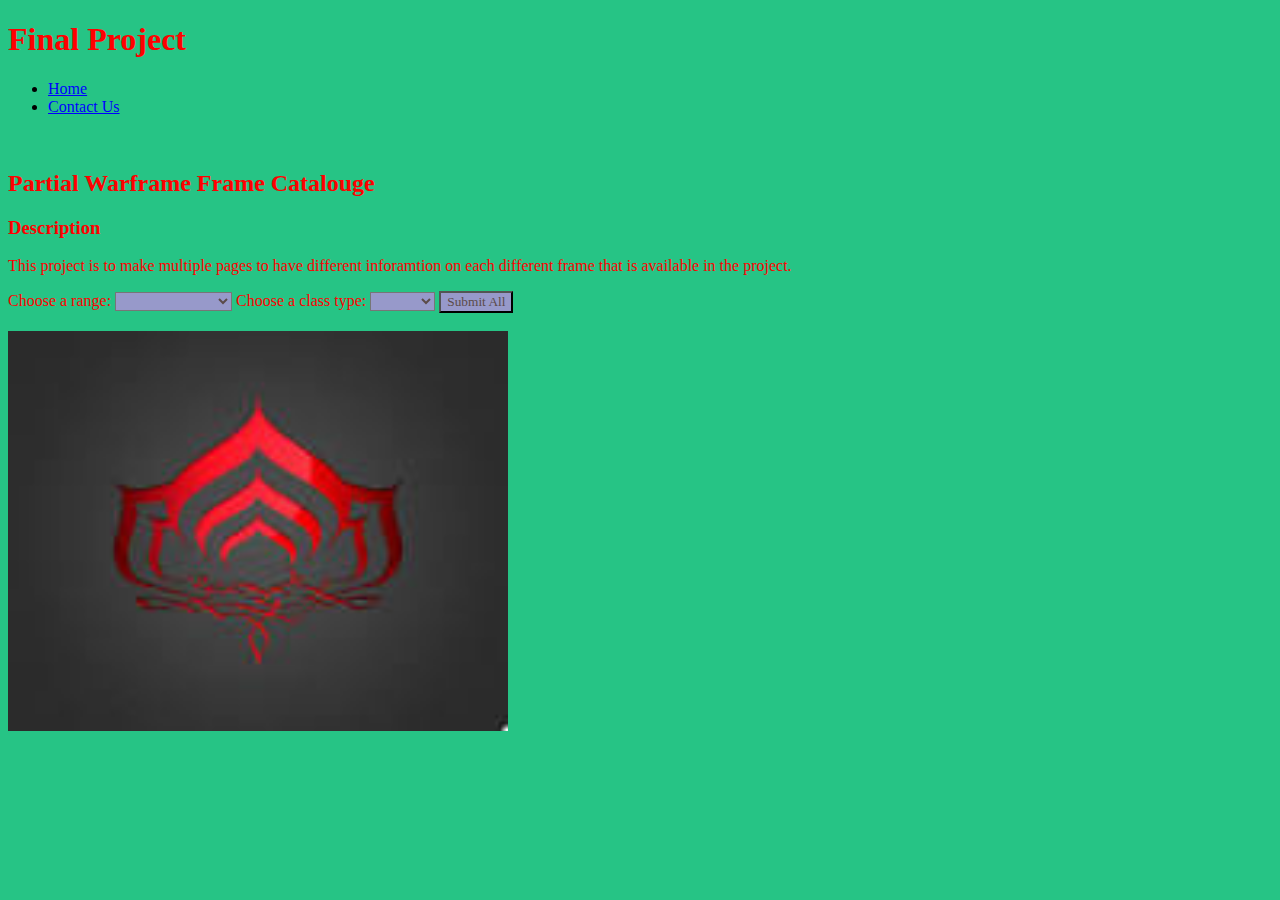
==== index.html @ 0352bdbe "Removed two unneeded files" ====
<!DOCTYPE html>
<html>
	<head>
		<link rel="stylesheet" href="style.css">

	</head>
	<body>
		<h1>Final Project</h1>
		<ul>
			<li><a href="index.html">Home</a></li>
			<li><a href="contact.html">Contact Us</a></li>
		</ul>
		<br>
		<h2> Partial Warframe Frame Catalouge</h2>
		<h3>Description</h3>
		<p id = description>
		  This project is to make multiple pages to have different inforamtion on each different frame that is available in the project.
		</p>
        <div id="js_display"></div>
		<label for="range">Choose a range:</label>

		<select name="range" id="range">
			<option value=""></option>
  			<option value="Close-Range">Close-Range</option>
  			<option value="Close/Mid-Range">Close/Mid-Range</option>
  			<option value="Mid-Range">Mid-Range</option>
  			<option value="Mid/Long-Range">Mid/Long-Range</option>
		</select>

		<label for="class">Choose a class type:</label>

		<select name="class" id="class">
			<option value=""></option>
  			<option value="Tank">Tank</option>
  			<option value="Support">Support</option>
  			<option value="Fighter">Fighter</option>
		</select>

		<button name="btn" id="btn">Submit All</button>
    <br>
    <br>
  <img id='Lotus_Symbol' height="400" width="500" src="assets/Lotus_Symbol.jpeg">


		<script src="app.js"></script>
	</body>
</html>
<div id="">
  
</div>
---- style.css ----
h1{
    color: red;
    font-family: Georgia;
}

h2{
  color: red;
  font-family: Georgia;
}

h3{
  color: red;
  font-family: Georgia;
}

p{
  color: red;
  font-family: Georgia;
}

a{
  color: blue;
}

body{
  background-color: #26c485;
}

label{
  color: red;
  font-family: Georgia;
}

button{
  background-color: #9799ca;
  font-family: Georgia;
  color: #5b4b49;
}

select{
  background-color: #9799ca;
  color: #5b4b49;
  font-family: Georgia;
}
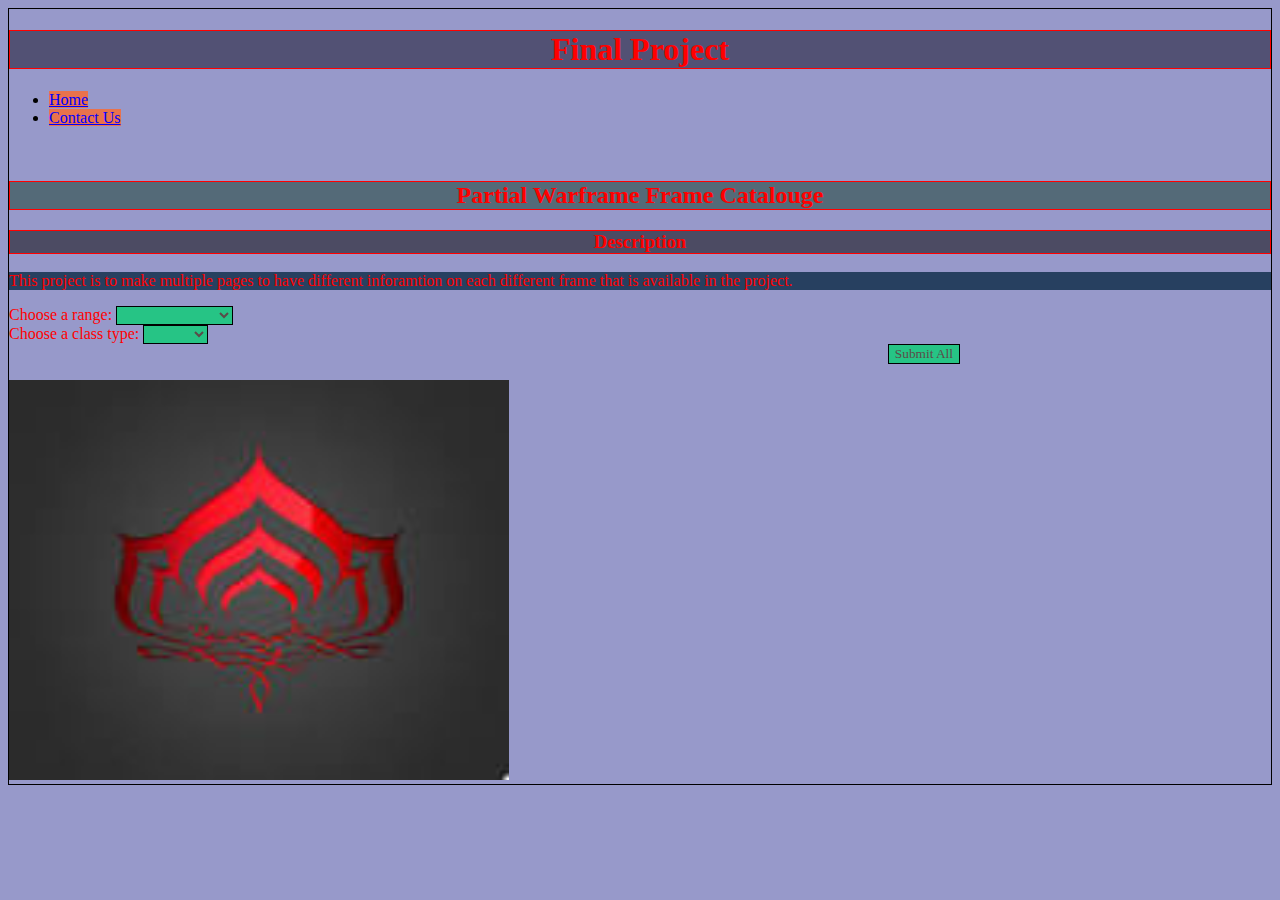
==== commit 975d210f: "Added colors to the page and also added the comments to the js code" ====
--- a/index.html
+++ b/index.html
@@ -16,7 +16,8 @@
 		<p id = description>
 		  This project is to make multiple pages to have different inforamtion on each different frame that is available in the project.
 		</p>
-        <div id="js_display"></div>
+        <div id="js_display"></div>
+    <div id="buttons">
 		<label for="range">Choose a range:</label>
 
 		<select name="range" id="range">
@@ -26,7 +27,7 @@
   			<option value="Mid-Range">Mid-Range</option>
   			<option value="Mid/Long-Range">Mid/Long-Range</option>
 		</select>
-
+    <br>
 		<label for="class">Choose a class type:</label>
 
 		<select name="class" id="class">
@@ -35,8 +36,11 @@
   			<option value="Support">Support</option>
   			<option value="Fighter">Fighter</option>
 		</select>
-
+    <br>
+      <div style="padding-right:311px;">
 		<button name="btn" id="btn">Submit All</button>
+      </div>
+    </div>
     <br>
     <br>
   <img id='Lotus_Symbol' height="400" width="500" src="assets/Lotus_Symbol.jpeg">
--- a/style.css
+++ b/style.css
@@ -1,29 +1,44 @@
+
 h1{
     color: red;
     font-family: Georgia;
+  border: 1px solid;
+  background-color: #525174;
+  text-align: center;
 }
 
 h2{
   color: red;
   font-family: Georgia;
+  border: 1px solid;
+  background-color: #546a78;
+  text-align: center;
+
 }
 
 h3{
   color: red;
   font-family: Georgia;
+  border: 1px solid;
+  background-color: #4c4b63;
+  text-align: center;
 }
 
 p{
   color: red;
   font-family: Georgia;
+  background-color: #274060;
 }
 
 a{
   color: blue;
+  background-color: #e9724c;
 }
 
 body{
-  background-color: #26c485;
+  background-color: #9799ca;
+  border: 1px solid;
+  border-color: #000;
 }
 
 label{
@@ -32,13 +47,19 @@
 }
 
 button{
-  background-color: #9799ca;
+  background-color: #26c485;
   font-family: Georgia;
   color: #5b4b49;
+  border: 1px solid;
+  border-color: #000;
+  float: right;
 }
 
 select{
-  background-color: #9799ca;
+  background-color: #26c485;
   color: #5b4b49;
   font-family: Georgia;
+  border: 1px solid;
+  border-color: #000;
 }
+
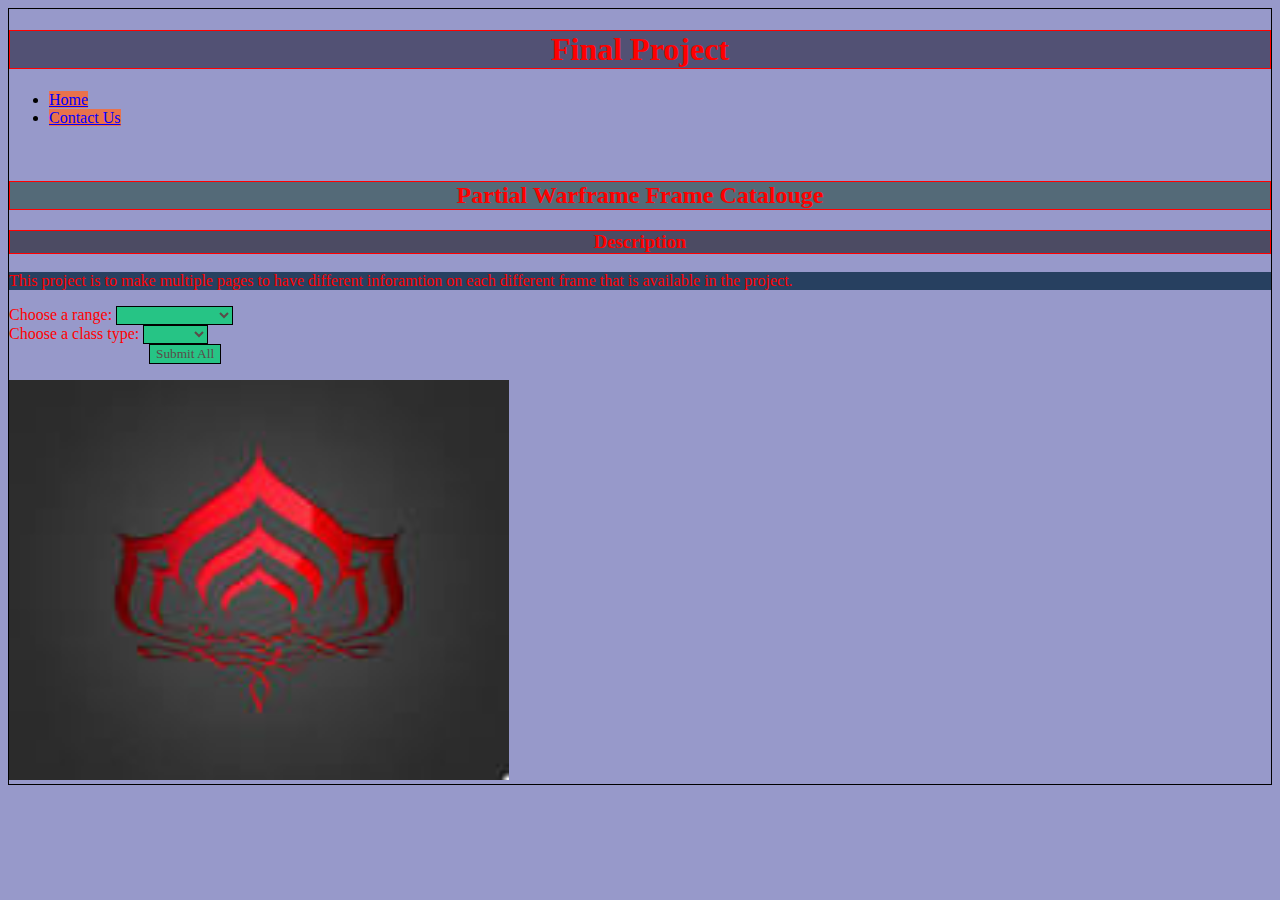
==== commit 93345983: "fixed the submit all button" ====
--- a/index.html
+++ b/index.html
@@ -37,7 +37,7 @@
   			<option value="Fighter">Fighter</option>
 		</select>
     <br>
-      <div style="padding-right:311px;">
+      <div style="padding-left:140px;">
 		<button name="btn" id="btn">Submit All</button>
       </div>
     </div>
--- a/style.css
+++ b/style.css
@@ -52,7 +52,7 @@
   color: #5b4b49;
   border: 1px solid;
   border-color: #000;
-  float: right;
+  float: left;
 }
 
 select{
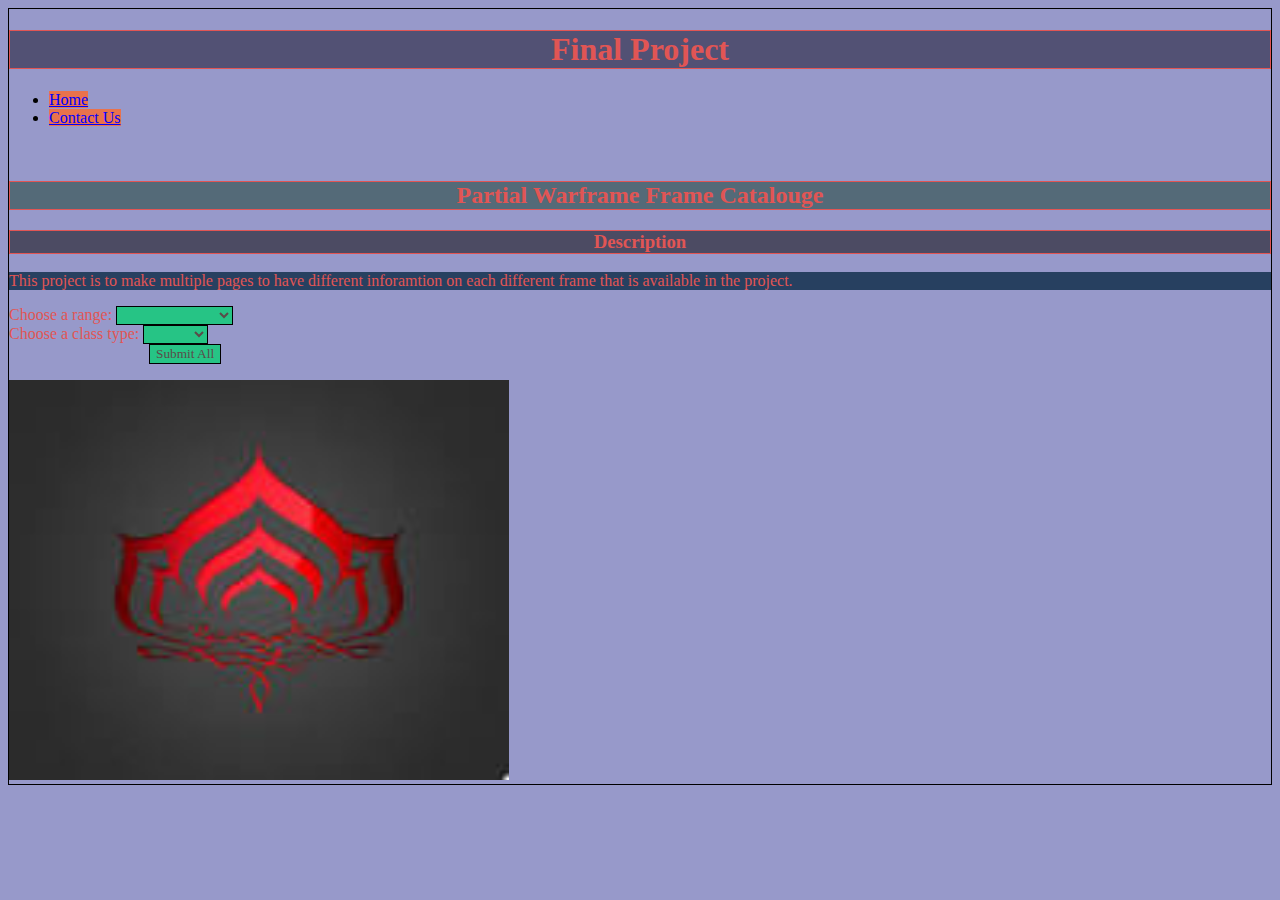
==== commit 6650ddf4: "changed color and added the rejection section" ====
--- a/index.html
+++ b/index.html
@@ -16,7 +16,7 @@
 		<p id = description>
 		  This project is to make multiple pages to have different inforamtion on each different frame that is available in the project.
 		</p>
-        <div id="js_display"></div>
+    <div id="js_display"></div>
     <div id="buttons">
 		<label for="range">Choose a range:</label>
 
--- a/style.css
+++ b/style.css
@@ -1,6 +1,6 @@
 
 h1{
-    color: red;
+    color: #e15554;
     font-family: Georgia;
   border: 1px solid;
   background-color: #525174;
@@ -8,7 +8,7 @@
 }
 
 h2{
-  color: red;
+  color: #e15554;
   font-family: Georgia;
   border: 1px solid;
   background-color: #546a78;
@@ -17,7 +17,7 @@
 }
 
 h3{
-  color: red;
+  color: #e15554;
   font-family: Georgia;
   border: 1px solid;
   background-color: #4c4b63;
@@ -25,7 +25,7 @@
 }
 
 p{
-  color: red;
+  color: #e15554;
   font-family: Georgia;
   background-color: #274060;
 }
@@ -42,7 +42,7 @@
 }
 
 label{
-  color: red;
+  color: #e15554;
   font-family: Georgia;
 }
 
